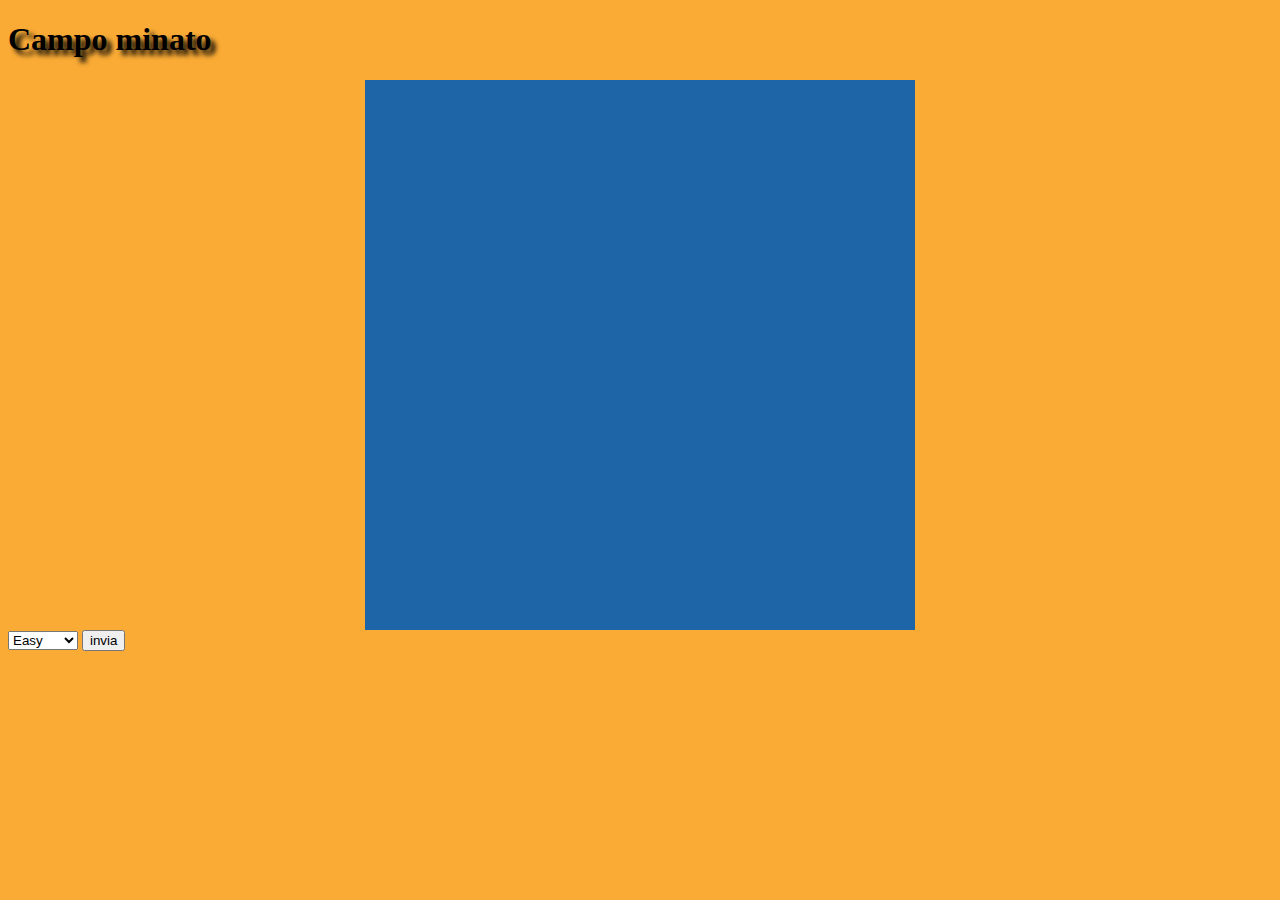
==== Bonus/index.html @ 2297d1f4 "added bonus folders" ====
<!DOCTYPE html>
<html lang="en">

<head>
    <meta charset="UTF-8">
    <meta name="viewport" content="width=device-width, initial-scale=1.0">
    <link href="https://cdn.jsdelivr.net/npm/bootstrap@5.3.2/dist/css/bootstrap.min.css" rel="stylesheet"
        integrity="sha384-T3c6CoIi6uLrA9TneNEoa7RxnatzjcDSCmG1MXxSR1GAsXEV/Dwwykc2MPK8M2HN" crossorigin="anonymous">
    <link rel="stylesheet" href="css/style.css">
    <title>Document</title>
</head>

<body>
    <main class="container">
        <h1 class="text-center display-1 fw-semibold  text-light">Campo minato</h1>

        <div class="playground">

        </div>

        <div class="row">
            <select class="p-1 border rounded  d-flex justify-content-center col-2" id="difficultSele">
                <option selected value="100">Easy</option>
                <option value="81">Medium</option>
                <option value="49">Hard</option>
            </select>

            <button class="btn btn-outline-light pe-4 ps-4 ms-4 col-1 justify-content-center">invia</button>
        </div>


    </main>


    <script src="js/script.js" type="text/javascript"></script>
</body>

</html>
---- Bonus/css/style.css ----
body{
    background-color: #faab36;
}

h1{
    text-shadow: 5px 5px 5px rgb(0, 0, 0);
}

.playground{
    width: 550px;
    height: 550px;
    background-color: #1e65a7;
    margin: 0 auto;
    display: flex;
    flex-wrap: wrap;
}
button{
    margin: 0 auto;
}

.square{
    border: 2px solid white;
    /* width: calc(100% / 8);
    height: calc(100% / 8); */
    display: flex;
    justify-content: center;
    align-items: center;
    color: white;
}

.active{
    background-color: #249ea0;
}
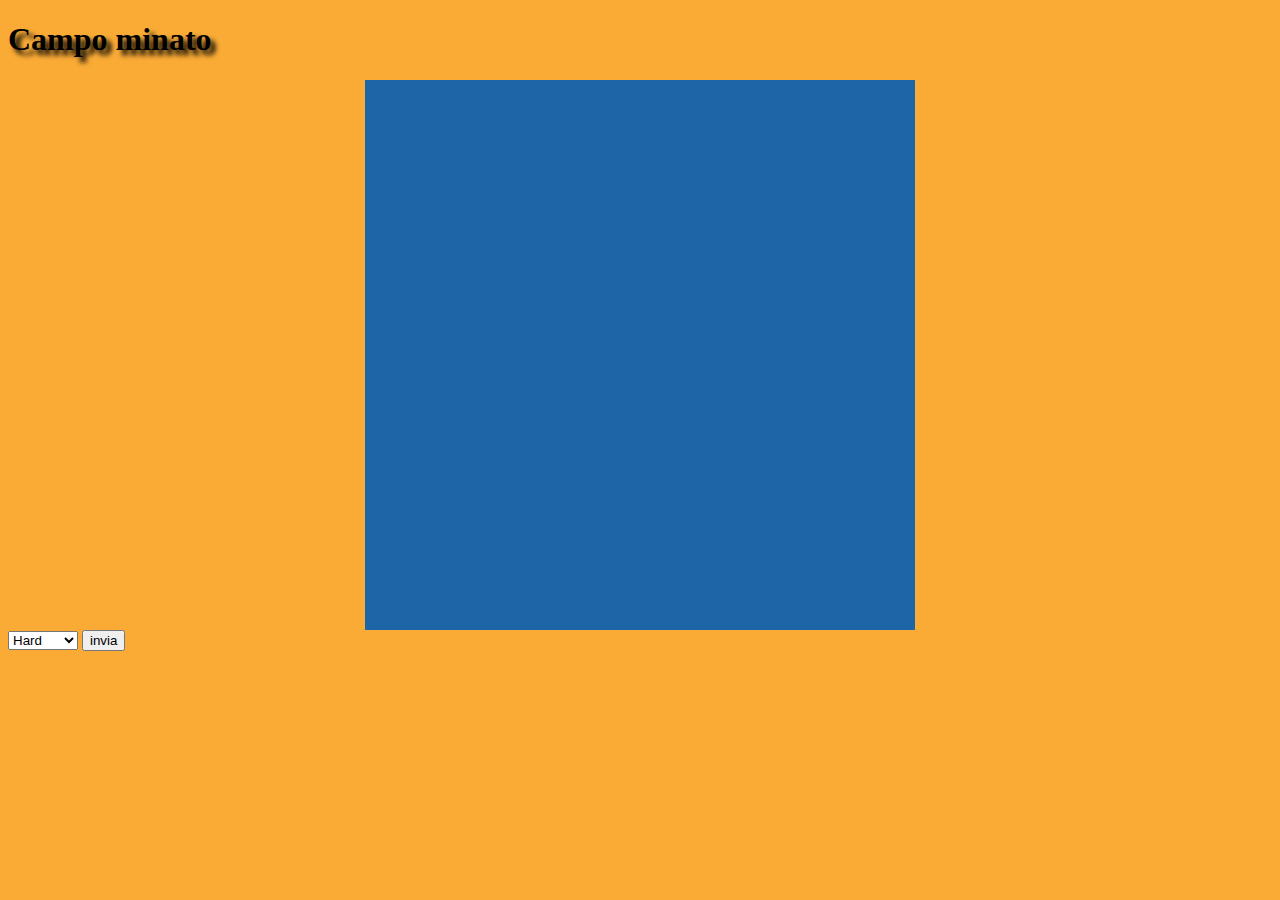
==== commit 8304c69b: "bonus fixed html" ====
--- a/Bonus/index.html
+++ b/Bonus/index.html
@@ -11,21 +11,21 @@
 </head>
 
 <body>
-    <main class="container">
-        <h1 class="text-center display-1 fw-semibold  text-light">Campo minato</h1>
+    <main class="container d-flex flex-column align-content-center text-center ">
+        <h1 class="text-center display-1 fw-semibold  text-light mb-4">Campo minato</h1>
 
         <div class="playground">
 
         </div>
 
-        <div class="row">
-            <select class="p-1 border rounded  d-flex justify-content-center col-2" id="difficultSele">
-                <option selected value="100">Easy</option>
+        <div class="mt-3">
+            <select class="p-1 border rounded me-2" id="difficultSele">
+                <option selected value="100">Hard</option>
                 <option value="81">Medium</option>
-                <option value="49">Hard</option>
+                <option value="49">Easy</option>
             </select>
 
-            <button class="btn btn-outline-light pe-4 ps-4 ms-4 col-1 justify-content-center">invia</button>
+            <button class="btn btn-outline-light ms-2 ">invia</button>
         </div>
 
 
